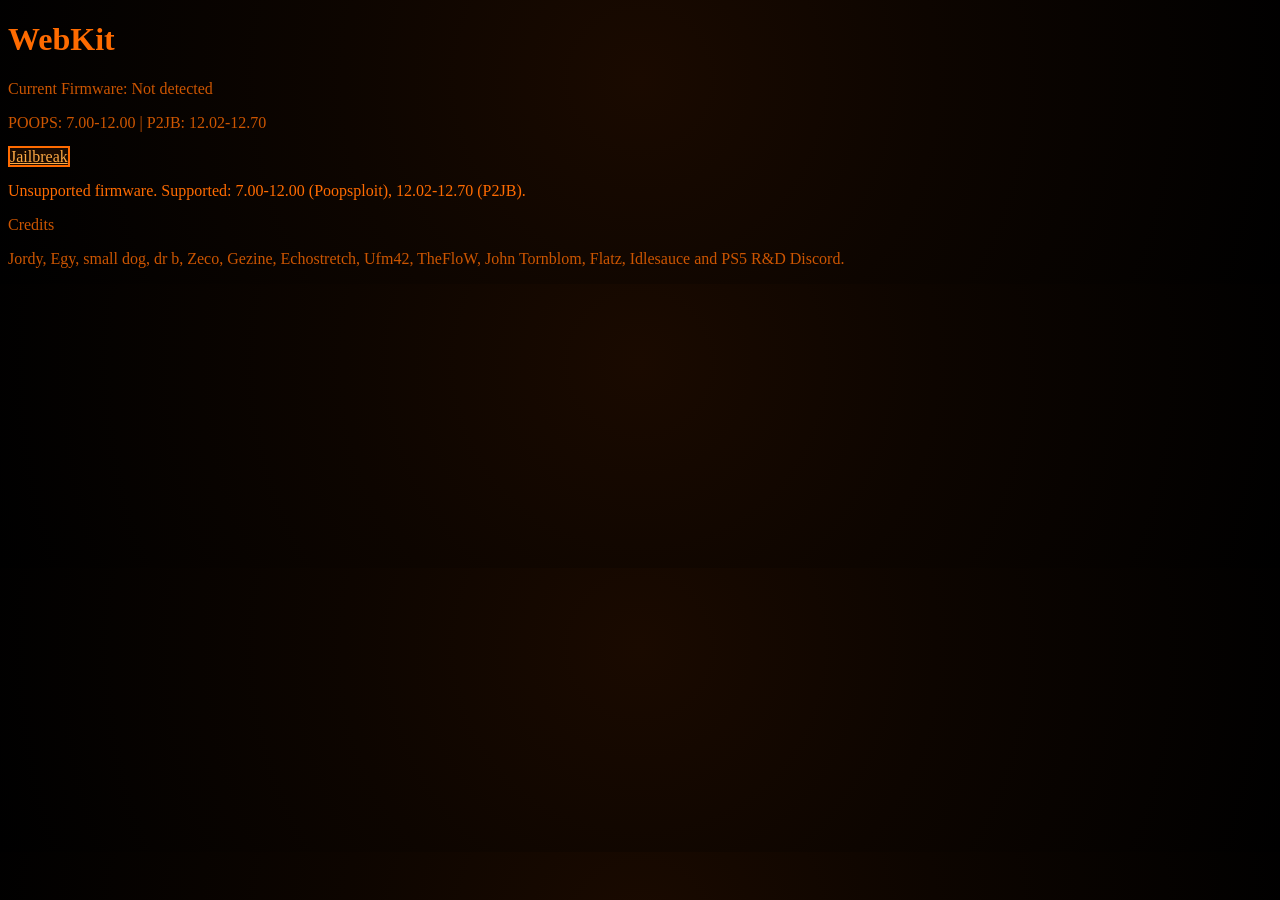
==== index.html @ fab76467 "Add dynamic jailbreak button to index.html Added a jailbreak button with dynamic href based on firmw" ====
<!DOCTYPE html>
<html lang="en">
<head>
<meta charset="utf-8">
<meta name="viewport" content="width=device-width, initial-scale=1">
<title>WebKit PS5</title>
<link rel="stylesheet" href="main.css?v=final">
<style>
body { background: radial-gradient(circle at 50% 28%, #1a0a00 0, #0d0500 44%, #000000 100%) !important; color: #ff6b00 !important; }
h1 { color: #ff6b00 !important; }
.btn { background: #1a0a00 !important; border: 2px solid #ff6b00 !important; color: #ffaa44 !important; }
.text-secondary { color: #cc5500 !important; }
#top-bar-text { color: #cc5500 !important; }
</style>
</head>
<body>
<div class="p-2">
<h1 class="text-center">WebKit</h1>
<p class="text-center" id="top-bar-text">Current Firmware: <span class="fw-bold" id="current-fw">Unknown</span></p>
<p class="text-center text-secondary">POOPS: 7.00-12.00 | P2JB: 12.02-12.70</p>
<div id="main-content">
<div id="pre-jb-view" class="selected">
<!-- Mudou apenas isso: adicionamos o href="#" -->
<a href="#" tabindex="0" class="btn fw-bold" id="run-jb">Jailbreak</a>
<p id="fw-status" hidden></p>
</div>
</div>
<div class="position-relative text-center p-2 mb-2">
<p class="text-secondary">Credits</p>
<p class="text-secondary mt-2">Jordy, Egy, small dog, dr b, Zeco, Gezine, Echostretch, Ufm42, TheFloW, John Tornblom, Flatz, Idlesauce and PS5 R&amp;D Discord.</p>
</div>
<script>
try {
var POOPS_HREF = "slopkit/poops.html?go=1&auto=1&production=1&trigger=netcontrol"
+ "&attempts=8&only=ps0_preflight,ps1_prepare,ps3_stage0,ps4_validate,"
+ "ps5_stage1,ps6_stage2,ps8_stage3,ps9_stage4,ps10_stage5&log=debug"
+ "&payload=1&v=final";
var P2JB_HREF = "slopkit/p2jb.html?go=1&auto=1&production=1&log=debug"
+ "&payload=1&v=final";
var POOPS_FIRMWARES = [
  "7.00", "7.01", "7.20", "7.40", "7.60", "7.61",
  "8.00", "8.20", "8.40", "8.60",
  "9.00", "9.05", "9.20", "9.40", "9.60",
  "10.00", "10.01", "10.20", "10.40", "10.60",
  "11.00", "11.20", "11.40", "11.60", "12.00"
];
var P2JB_FIRMWARES = [
  "12.02", "12.20", "12.40", "12.60", "12.70"
];
var ua = navigator.userAgent;
var fwStr = "";
var marker = "PlayStation 5/";
var idx = ua.indexOf(marker);
if (idx >= 0) {
  fwStr = ua.substring(idx + marker.length).split(" ")[0].split(";")[0].split(")")[0];
}
var el = document.getElementById("current-fw");
el.textContent = fwStr || "Not detected";
var jbButton = document.getElementById("run-jb");
var fwStatus = document.getElementById("fw-status");
var href = "";
if (POOPS_FIRMWARES.indexOf(fwStr) !== -1) href = POOPS_HREF;
else if (P2JB_FIRMWARES.indexOf(fwStr) !== -1) href = P2JB_HREF;
if (href) {
  jbButton.setAttribute("href", href);
  try { jbButton.focus(); } catch (e) { }
} else {
  jbButton.classList.add("btn-disabled");
  jbButton.setAttribute("aria-disabled", "true");
  fwStatus.hidden = false;
  fwStatus.textContent = "Unsupported firmware"
  + (fwStr ? ": " + fwStr : "")
  + ". Supported: 7.00-12.00 (Poopsploit), 12.02-12.70 (P2JB).";
}
} catch (e) { }
</script>
</body>
</html>
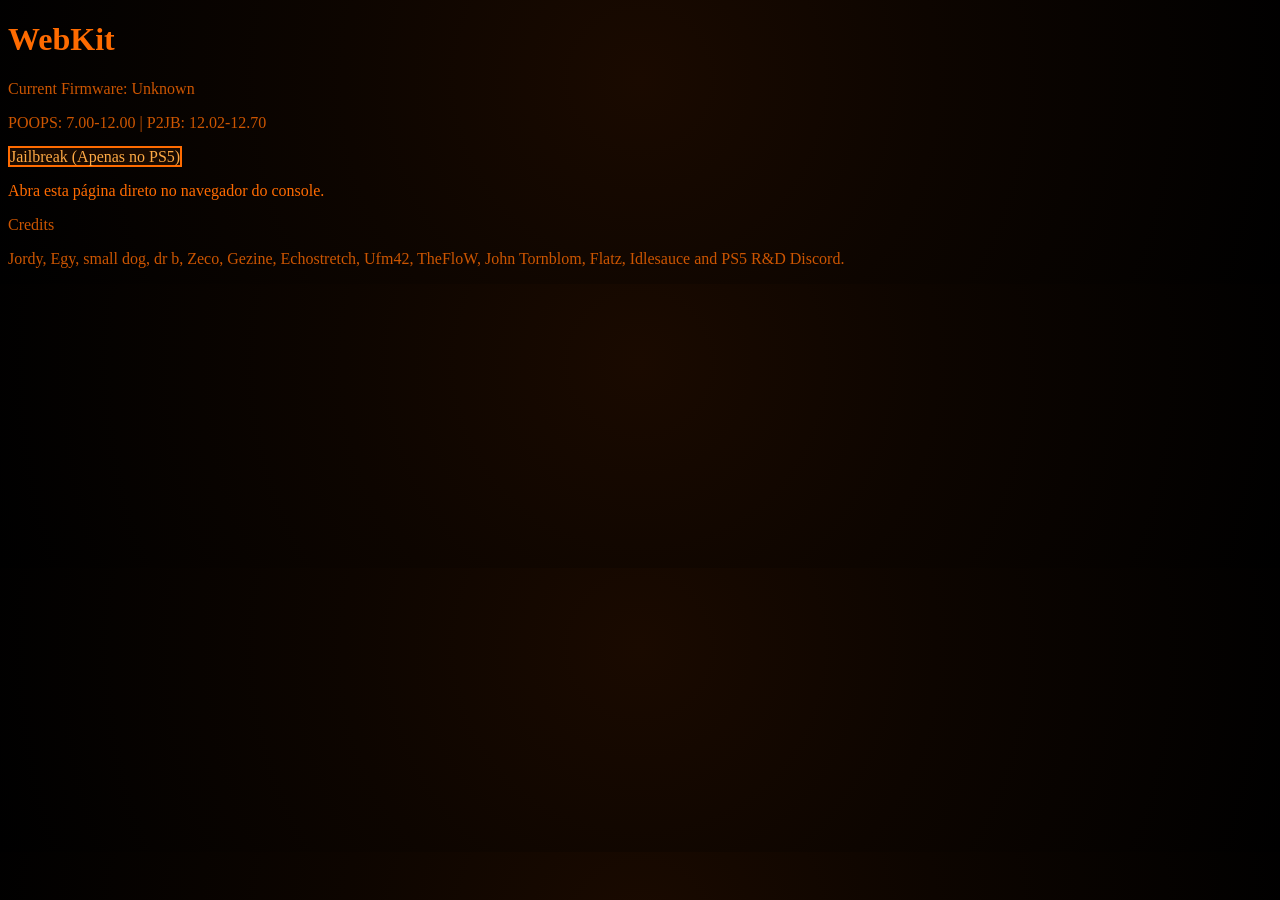
==== commit eac33920: "Refactor jailbreak button and firmware detection logic" ====
--- a/index.html
+++ b/index.html
@@ -18,61 +18,51 @@
 <h1 class="text-center">WebKit</h1>
 <p class="text-center" id="top-bar-text">Current Firmware: <span class="fw-bold" id="current-fw">Unknown</span></p>
 <p class="text-center text-secondary">POOPS: 7.00-12.00 | P2JB: 12.02-12.70</p>
-<div id="main-content">
-<div id="pre-jb-view" class="selected">
-<!-- Mudou apenas isso: adicionamos o href="#" -->
-<a href="#" tabindex="0" class="btn fw-bold" id="run-jb">Jailbreak</a>
-<p id="fw-status" hidden></p>
+<div id="main-content" class="text-center">
+    <div id="pre-jb-view" class="selected">
+        <a href="#" tabindex="0" class="btn fw-bold" id="run-jb">Iniciando...</a>
+        <p id="fw-status" hidden></p>
+    </div>
 </div>
-</div>
-<div class="position-relative text-center p-2 mb-2">
-<p class="text-secondary">Credits</p>
-<p class="text-secondary mt-2">Jordy, Egy, small dog, dr b, Zeco, Gezine, Echostretch, Ufm42, TheFloW, John Tornblom, Flatz, Idlesauce and PS5 R&amp;D Discord.</p>
-</div>
+
 <script>
 try {
-var POOPS_HREF = "slopkit/poops.html?go=1&auto=1&production=1&trigger=netcontrol"
-+ "&attempts=8&only=ps0_preflight,ps1_prepare,ps3_stage0,ps4_validate,"
-+ "ps5_stage1,ps6_stage2,ps8_stage3,ps9_stage4,ps10_stage5&log=debug"
-+ "&payload=1&v=final";
-var P2JB_HREF = "slopkit/p2jb.html?go=1&auto=1&production=1&log=debug"
-+ "&payload=1&v=final";
-var POOPS_FIRMWARES = [
-  "7.00", "7.01", "7.20", "7.40", "7.60", "7.61",
-  "8.00", "8.20", "8.40", "8.60",
-  "9.00", "9.05", "9.20", "9.40", "9.60",
-  "10.00", "10.01", "10.20", "10.40", "10.60",
-  "11.00", "11.20", "11.40", "11.60", "12.00"
-];
-var P2JB_FIRMWARES = [
-  "12.02", "12.20", "12.40", "12.60", "12.70"
-];
-var ua = navigator.userAgent;
-var fwStr = "";
-var marker = "PlayStation 5/";
-var idx = ua.indexOf(marker);
-if (idx >= 0) {
-  fwStr = ua.substring(idx + marker.length).split(" ")[0].split(";")[0].split(")")[0];
-}
-var el = document.getElementById("current-fw");
-el.textContent = fwStr || "Not detected";
-var jbButton = document.getElementById("run-jb");
-var fwStatus = document.getElementById("fw-status");
-var href = "";
-if (POOPS_FIRMWARES.indexOf(fwStr) !== -1) href = POOPS_HREF;
-else if (P2JB_FIRMWARES.indexOf(fwStr) !== -1) href = P2JB_HREF;
-if (href) {
-  jbButton.setAttribute("href", href);
-  try { jbButton.focus(); } catch (e) { }
-} else {
-  jbButton.classList.add("btn-disabled");
-  jbButton.setAttribute("aria-disabled", "true");
-  fwStatus.hidden = false;
-  fwStatus.textContent = "Unsupported firmware"
-  + (fwStr ? ": " + fwStr : "")
-  + ". Supported: 7.00-12.00 (Poopsploit), 12.02-12.70 (P2JB).";
-}
+    var POOPS_HREF = "slopkit/poops.html?go=1&auto=1&production=1&trigger=netcontrol&attempts=8&payload=../ProsperoMgr.elf&v=final";
+    var P2JB_HREF  = "slopkit/p2jb.html?go=1&auto=1&production=1&payload=../ProsperoMgr.elf&v=final";
+    var POOPS_FIRMWARES = ["7.00", "7.01", "7.20", "7.40", "7.60", "7.61", "8.00", "8.20", "8.40", "8.60", "9.00", "9.05", "9.20", "9.40", "9.60", "10.00", "10.01", "10.20", "10.40", "10.60", "11.00", "11.20", "11.40", "11.60", "12.00"];
+    var P2JB_FIRMWARES  = ["12.02", "12.20", "12.40", "12.60", "12.70"];
+    var ua = navigator.userAgent;
+    var fwStr = "";
+    var marker = "PlayStation 5/";
+    var idx = ua.indexOf(marker);
+    if (idx >= 0) {
+        var rawFw = ua.substring(idx + marker.length);
+        fwStr = rawFw.split(" ").split(";").split(")");
+    }
+    var jbButton = document.getElementById("run-jb");
+    var fwStatus = document.getElementById("fw-status");
+    var href = "";
+    if (POOPS_FIRMWARES.indexOf(fwStr) !== -1) href = POOPS_HREF;
+    else if (P2JB_FIRMWARES.indexOf(fwStr) !== -1) href = P2JB_HREF;
+    if (href) {
+        jbButton.setAttribute("href", href);
+        setTimeout(function() {
+            jbButton.click();
+        }, 1000);
+    } else {
+        jbButton.textContent = "Jailbreak (Apenas no PS5)";
+        jbButton.classList.add("btn-disabled");
+        jbButton.removeAttribute("href");
+        fwStatus.hidden = false;
+        fwStatus.textContent = "Abra esta página direto no navegador do console.";
+    }
 } catch (e) { }
 </script>
+  <div class="position-relative text-center p-2 mb-2">
+    <p class="text-secondary">Credits</p>
+    <p class="text-secondary mt-2">Jordy, Egy, small dog, dr b, Zeco, Gezine, Echostretch, Ufm42, TheFloW, John Tornblom, Flatz, Idlesauce and PS5 R&amp;D Discord.</p>
+</div>
 </body>
 </html>
+</body>
+</html>
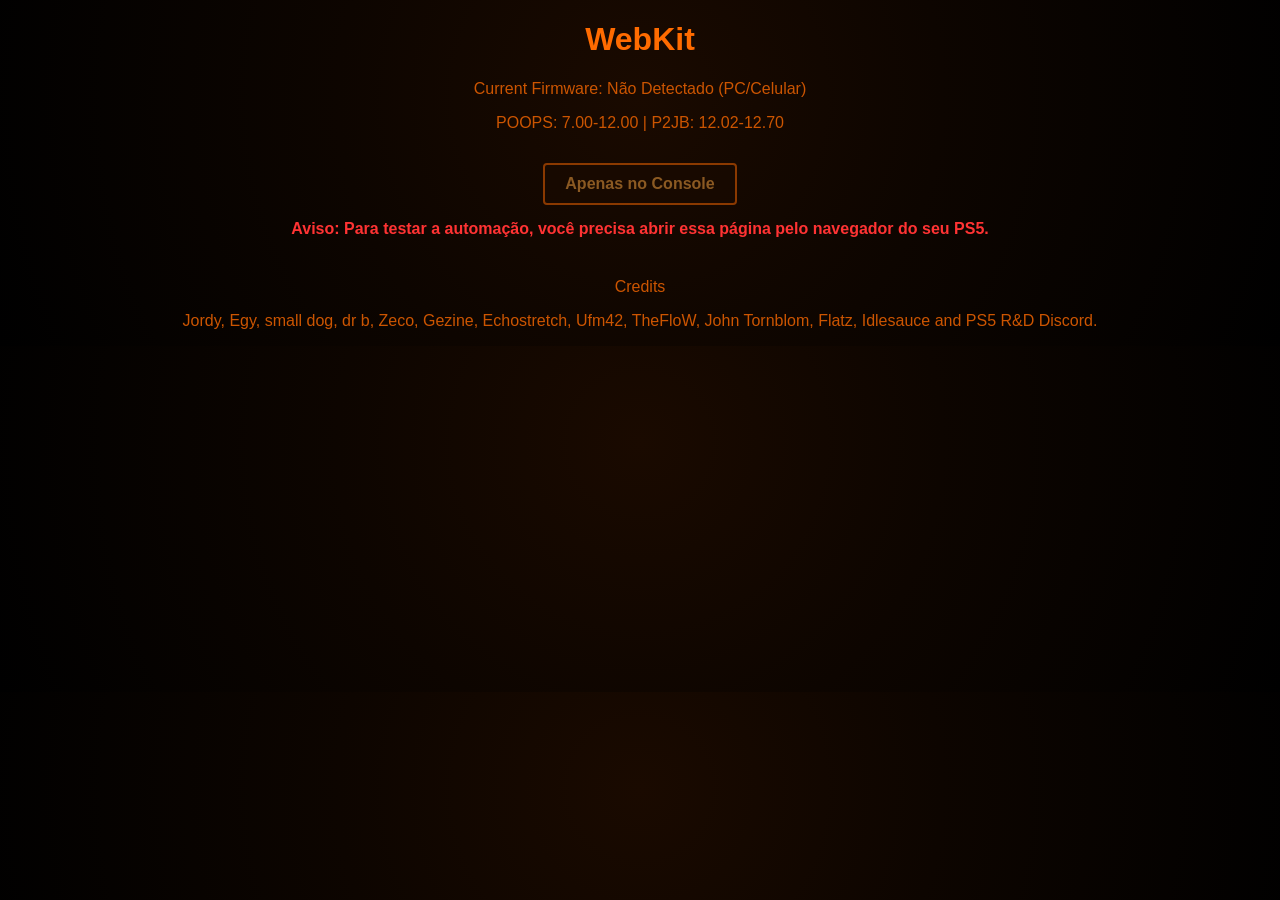
==== commit a770f71a: "Refactor index.html for improved UI and functionality Updated HTML structure and styles for better l" ====
--- a/index.html
+++ b/index.html
@@ -1,68 +1,114 @@
 <!DOCTYPE html>
 <html lang="en">
 <head>
-<meta charset="utf-8">
-<meta name="viewport" content="width=device-width, initial-scale=1">
-<title>WebKit PS5</title>
-<link rel="stylesheet" href="main.css?v=final">
-<style>
-body { background: radial-gradient(circle at 50% 28%, #1a0a00 0, #0d0500 44%, #000000 100%) !important; color: #ff6b00 !important; }
-h1 { color: #ff6b00 !important; }
-.btn { background: #1a0a00 !important; border: 2px solid #ff6b00 !important; color: #ffaa44 !important; }
-.text-secondary { color: #cc5500 !important; }
-#top-bar-text { color: #cc5500 !important; }
-</style>
+    <meta charset="utf-8">
+    <meta name="viewport" content="width=device-width, initial-scale=1">
+    <title>WebKit PS5</title>
+    <link rel="stylesheet" href="main.css">
+    <style>
+        body { background: radial-gradient(circle at 50% 28%, #1a0a00 0, #0d0500 44%, #000000 100%) !important; color: #ff6b00 !important; font-family: sans-serif; }
+        h1 { color: #ff6b00 !important; }
+        .btn { background: #1a0a00 !important; border: 2px solid #ff6b00 !important; color: #ffaa44 !important; text-decoration: none; display: inline-block; padding: 10px 20px; border-radius: 4px; font-weight: bold; margin-top: 15px; }
+        .btn:hover { background: #331400 !important; }
+        .btn-disabled { opacity: 0.5; cursor: not-allowed; pointer-events: none; }
+        .text-secondary { color: #cc5500 !important; }
+        #top-bar-text { color: #cc5500 !important; }
+        .text-center { text-align: center; }
+        #fw-status { color: #ff3333; margin-top: 15px; font-weight: bold; }
+    </style>
 </head>
 <body>
-<div class="p-2">
-<h1 class="text-center">WebKit</h1>
-<p class="text-center" id="top-bar-text">Current Firmware: <span class="fw-bold" id="current-fw">Unknown</span></p>
-<p class="text-center text-secondary">POOPS: 7.00-12.00 | P2JB: 12.02-12.70</p>
-<div id="main-content" class="text-center">
-    <div id="pre-jb-view" class="selected">
-        <a href="#" tabindex="0" class="btn fw-bold" id="run-jb">Iniciando...</a>
-        <p id="fw-status" hidden></p>
+
+    <div class="p-2">
+        <h1 class="text-center">WebKit</h1>
+        <p class="text-center" id="top-bar-text">Current Firmware: <span class="fw-bold" id="current-fw">Detecting...</span></p>
+        <p class="text-center text-secondary">POOPS: 7.00-12.00 | P2JB: 12.02-12.70</p>
     </div>
-</div>
 
-<script>
-try {
-    var POOPS_HREF = "slopkit/poops.html?go=1&auto=1&production=1&trigger=netcontrol&attempts=8&payload=../ProsperoMgr.elf&v=final";
-    var P2JB_HREF  = "slopkit/p2jb.html?go=1&auto=1&production=1&payload=../ProsperoMgr.elf&v=final";
-    var POOPS_FIRMWARES = ["7.00", "7.01", "7.20", "7.40", "7.60", "7.61", "8.00", "8.20", "8.40", "8.60", "9.00", "9.05", "9.20", "9.40", "9.60", "10.00", "10.01", "10.20", "10.40", "10.60", "11.00", "11.20", "11.40", "11.60", "12.00"];
-    var P2JB_FIRMWARES  = ["12.02", "12.20", "12.40", "12.60", "12.70"];
-    var ua = navigator.userAgent;
-    var fwStr = "";
-    var marker = "PlayStation 5/";
-    var idx = ua.indexOf(marker);
-    if (idx >= 0) {
-        var rawFw = ua.substring(idx + marker.length);
-        fwStr = rawFw.split(" ").split(";").split(")");
-    }
-    var jbButton = document.getElementById("run-jb");
-    var fwStatus = document.getElementById("fw-status");
-    var href = "";
-    if (POOPS_FIRMWARES.indexOf(fwStr) !== -1) href = POOPS_HREF;
-    else if (P2JB_FIRMWARES.indexOf(fwStr) !== -1) href = P2JB_HREF;
-    if (href) {
-        jbButton.setAttribute("href", href);
-        setTimeout(function() {
-            jbButton.click();
-        }, 1000);
-    } else {
-        jbButton.textContent = "Jailbreak (Apenas no PS5)";
-        jbButton.classList.add("btn-disabled");
-        jbButton.removeAttribute("href");
-        fwStatus.hidden = false;
-        fwStatus.textContent = "Abra esta página direto no navegador do console.";
-    }
-} catch (e) { }
-</script>
-  <div class="position-relative text-center p-2 mb-2">
-    <p class="text-secondary">Credits</p>
-    <p class="text-secondary mt-2">Jordy, Egy, small dog, dr b, Zeco, Gezine, Echostretch, Ufm42, TheFloW, John Tornblom, Flatz, Idlesauce and PS5 R&amp;D Discord.</p>
-</div>
+    <!-- O SEU SETOR AUTOMATIZADO -->
+    <div id="main-content" class="text-center">
+        <div id="pre-jb-view" class="selected">
+            <a href="#" tabindex="0" class="btn fw-bold" id="run-jb">Aguardando Detecção...</a>
+            <p id="fw-status" hidden></p>
+        </div>
+    </div>
+
+    <div class="position-relative text-center p-2 mb-2" style="margin-top: 40px;">
+        <p class="text-secondary">Credits</p>
+        <p class="text-secondary mt-2">Jordy, Egy, small dog, dr b, Zeco, Gezine, Echostretch, Ufm42, TheFloW, John Tornblom, Flatz, Idlesauce and PS5 R&amp;D Discord.</p>
+    </div>
+
+    <script>
+    try {
+        var POOPS_HREF = "slopkit/poops.html?go=1&auto=1&production=1&trigger=netcontrol"
+        + "&attempts=8&only=ps0_preflight,ps1_prepare,ps3_stage0,ps4_validate,"
+        + "ps5_stage1,ps6_stage2,ps8_stage3,ps9_stage4,ps10_stage5&log=debug"
+        + "&payload=../ProsperoMgr.elf&v=final";
+
+        var P2JB_HREF = "slopkit/p2jb.html?go=1&auto=1&production=1&log=debug"
+        + "&payload=../ProsperoMgr.elf&v=final";
+
+        var POOPS_FIRMWARES = [
+          "7.00", "7.01", "7.20", "7.40", "7.60", "7.61", "8.00", "8.20", "8.40", "8.60",
+          "9.00", "9.05", "9.20", "9.40", "9.60", "10.00", "10.01", "10.20", "10.40", "10.60",
+          "11.00", "11.20", "11.40", "11.60", "12.00"
+        ];
+        var P2JB_FIRMWARES = [
+          "12.02", "12.20", "12.40", "12.60", "12.70"
+        ];
+
+        var ua = navigator.userAgent;
+        var fwStr = "";
+        
+        // 🛠️ CORREÇÃO DEFINITIVA: Método limpo usando expressão regular para capturar o número da versão sem quebrar
+        var match = ua.match(/PlayStation 5\/([0-9.]+)/);
+        if (match && match[1]) {
+            fwStr = match[1];
+        }
+
+        var el = document.getElementById("current-fw");
+        var jbButton = document.getElementById("run-jb");
+        var fwStatus = document.getElementById("fw-status");
+        var href = "";
+
+        if (fwStr) {
+            // Se detectou que é um PS5, atualiza o texto na tela
+            el.textContent = fwStr;
+
+            // Define qual pasta do slopkit abrir com base no firmware
+            if (POOPS_FIRMWARES.indexOf(fwStr) !== -1) {
+                href = POOPS_HREF;
+            } else if (P2JB_FIRMWARES.indexOf(fwStr) !== -1) {
+                href = P2JB_HREF;
+            }
+
+            if (href) {
+                jbButton.setAttribute("href", href);
+                jbButton.textContent = "Iniciando Jailbreak...";
+                try { jbButton.focus(); } catch (e) { }
+                
+                // 🤖 EXECUÇÃO AUTOMÁTICA: Espera 1 segundo e redireciona sozinho
+                setTimeout(function() {
+                    jbButton.click();
+                }, 1000);
+            } else {
+                // Caso seja um PS5 com versão fora da lista
+                jbButton.textContent = "Não Suportado";
+                jbButton.classList.add("btn-disabled");
+                jbButton.removeAttribute("href");
+                fwStatus.hidden = false;
+                fwStatus.textContent = "Firmware do console (" + fwStr + ") não é suportado pelo exploit.";
+            }
+        } else {
+            // Comportamento inteligente para testes no Computador ou Celular (onde não há o texto 'PlayStation 5/')
+            el.textContent = "Não Detectado (PC/Celular)";
+            jbButton.textContent = "Apenas no Console";
+            jbButton.classList.add("btn-disabled");
+            jbButton.removeAttribute("href");
+            fwStatus.hidden = false;
+            fwStatus.textContent = "Aviso: Para testar a automação, você precisa abrir essa página pelo navegador do seu PS5.";
+        }
+    } catch (e) { }
+    </script>
 </body>
 </html>
-</body>
-</html>
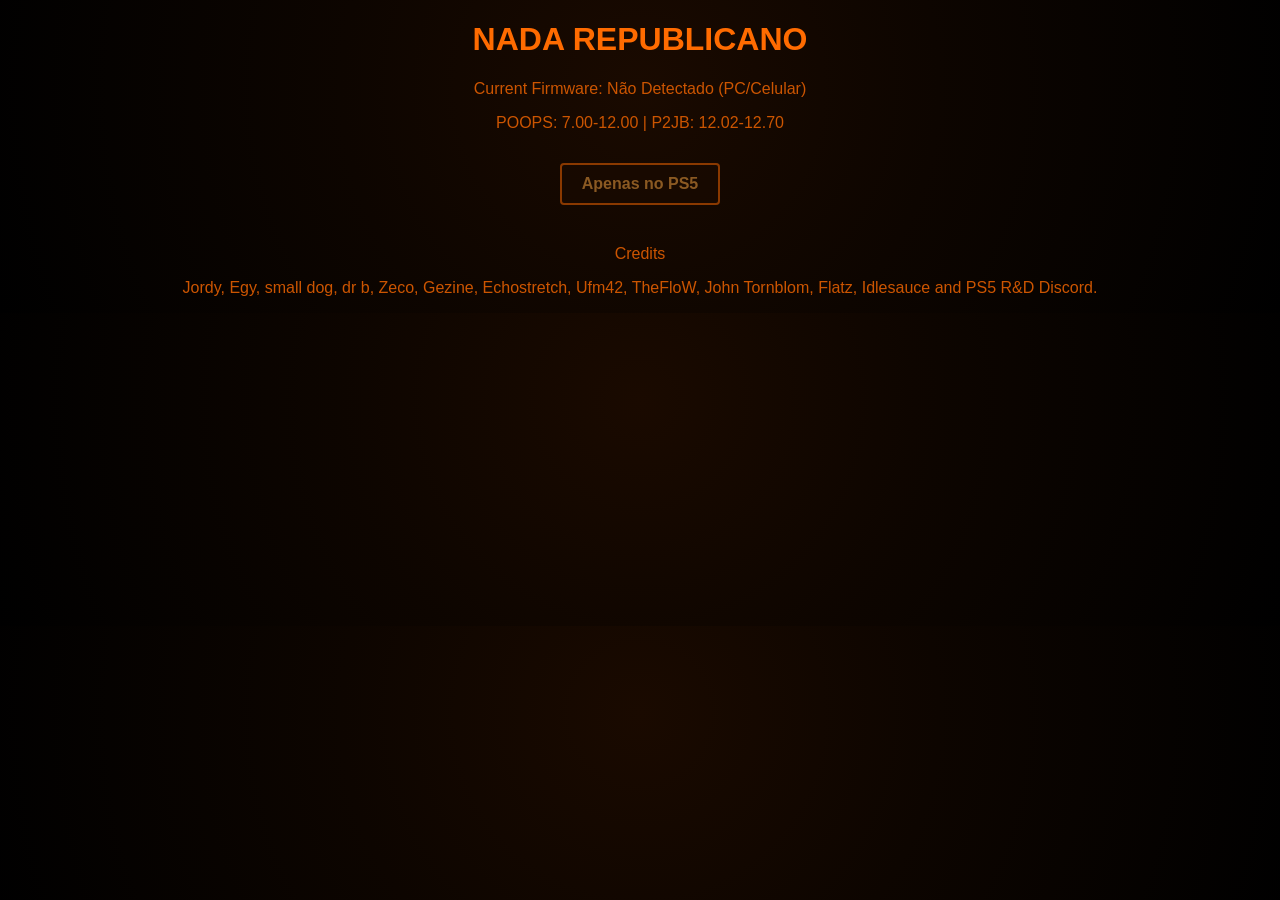
==== commit 2aa561e2: "Update index.html" ====
--- a/index.html
+++ b/index.html
@@ -3,7 +3,7 @@
 <head>
     <meta charset="utf-8">
     <meta name="viewport" content="width=device-width, initial-scale=1">
-    <title>WebKit PS5</title>
+    <title>WebKit</title>
     <link rel="stylesheet" href="main.css">
     <style>
         body { background: radial-gradient(circle at 50% 28%, #1a0a00 0, #0d0500 44%, #000000 100%) !important; color: #ff6b00 !important; font-family: sans-serif; }
@@ -20,15 +20,15 @@
 <body>
 
     <div class="p-2">
-        <h1 class="text-center">WebKit</h1>
+        <h1 class="text-center">NADA REPUBLICANO</h1>
         <p class="text-center" id="top-bar-text">Current Firmware: <span class="fw-bold" id="current-fw">Detecting...</span></p>
         <p class="text-center text-secondary">POOPS: 7.00-12.00 | P2JB: 12.02-12.70</p>
     </div>
 
-    <!-- O SEU SETOR AUTOMATIZADO -->
     <div id="main-content" class="text-center">
         <div id="pre-jb-view" class="selected">
-            <a href="#" tabindex="0" class="btn fw-bold" id="run-jb">Aguardando Detecção...</a>
+            <!-- Texto inicial para o usuário saber que a página está sendo lida pelo sistema -->
+            <a href="#" tabindex="0" class="btn fw-bold" id="run-jb">Carregando Estruturas...</a>
             <p id="fw-status" hidden></p>
         </div>
     </div>
@@ -60,7 +60,7 @@
         var ua = navigator.userAgent;
         var fwStr = "";
         
-        // 🛠️ CORREÇÃO DEFINITIVA: Método limpo usando expressão regular para capturar o número da versão sem quebrar
+        // Leitura via Expressão Regular estável para o console
         var match = ua.match(/PlayStation 5\/([0-9.]+)/);
         if (match && match[1]) {
             fwStr = match[1];
@@ -72,10 +72,8 @@
         var href = "";
 
         if (fwStr) {
-            // Se detectou que é um PS5, atualiza o texto na tela
             el.textContent = fwStr;
 
-            // Define qual pasta do slopkit abrir com base no firmware
             if (POOPS_FIRMWARES.indexOf(fwStr) !== -1) {
                 href = POOPS_HREF;
             } else if (P2JB_FIRMWARES.indexOf(fwStr) !== -1) {
@@ -84,29 +82,28 @@
 
             if (href) {
                 jbButton.setAttribute("href", href);
-                jbButton.textContent = "Iniciando Jailbreak...";
-                try { jbButton.focus(); } catch (e) { }
                 
-                // 🤖 EXECUÇÃO AUTOMÁTICA: Espera 1 segundo e redireciona sozinho
+                // ⏱️ INICIALIZAÇÃO SEGURA: Aguarda 4 segundos (4000ms) para carregar todas as
+                // estruturas na memória antes de forçar o avanço automático.
                 setTimeout(function() {
-                    jbButton.click();
-                }, 1000);
+                    jbButton.textContent = "Iniciando Jailbreak...";
+                    setTimeout(function() {
+                        jbButton.click();
+                    }, 500);
+                }, 4000);
+
             } else {
-                // Caso seja um PS5 com versão fora da lista
                 jbButton.textContent = "Não Suportado";
                 jbButton.classList.add("btn-disabled");
                 jbButton.removeAttribute("href");
                 fwStatus.hidden = false;
-                fwStatus.textContent = "Firmware do console (" + fwStr + ") não é suportado pelo exploit.";
+                fwStatus.textContent = "Firmware (" + fwStr + ") não suportado.";
             }
         } else {
-            // Comportamento inteligente para testes no Computador ou Celular (onde não há o texto 'PlayStation 5/')
             el.textContent = "Não Detectado (PC/Celular)";
-            jbButton.textContent = "Apenas no Console";
+            jbButton.textContent = "Apenas no PS5";
             jbButton.classList.add("btn-disabled");
             jbButton.removeAttribute("href");
-            fwStatus.hidden = false;
-            fwStatus.textContent = "Aviso: Para testar a automação, você precisa abrir essa página pelo navegador do seu PS5.";
         }
     } catch (e) { }
     </script>
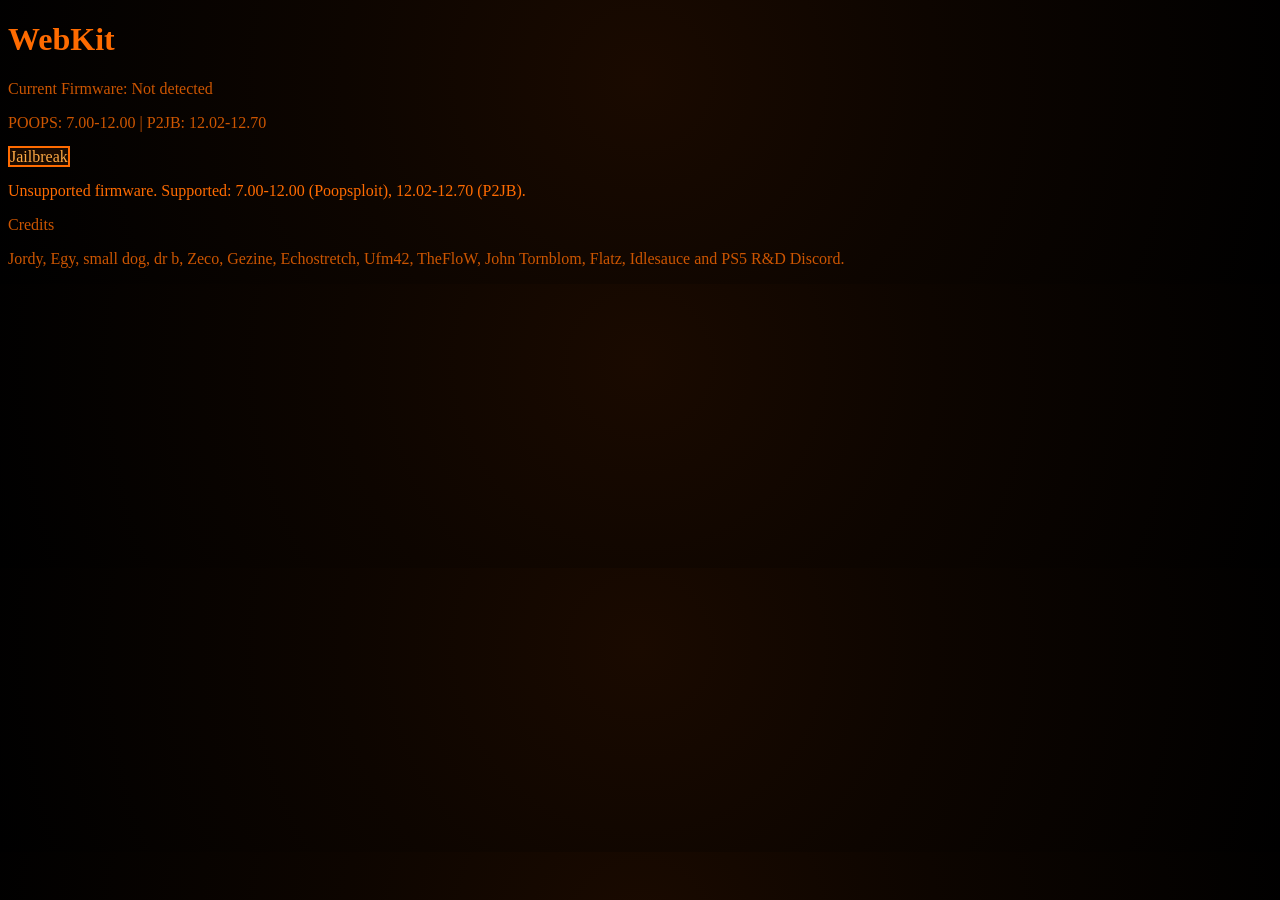
==== commit 66e2d03a: "Refactor index.html for PS5 WebKit update" ====
--- a/index.html
+++ b/index.html
@@ -1,111 +1,78 @@
 <!DOCTYPE html>
 <html lang="en">
 <head>
-    <meta charset="utf-8">
-    <meta name="viewport" content="width=device-width, initial-scale=1">
-    <title>WebKit</title>
-    <link rel="stylesheet" href="main.css">
-    <style>
-        body { background: radial-gradient(circle at 50% 28%, #1a0a00 0, #0d0500 44%, #000000 100%) !important; color: #ff6b00 !important; font-family: sans-serif; }
-        h1 { color: #ff6b00 !important; }
-        .btn { background: #1a0a00 !important; border: 2px solid #ff6b00 !important; color: #ffaa44 !important; text-decoration: none; display: inline-block; padding: 10px 20px; border-radius: 4px; font-weight: bold; margin-top: 15px; }
-        .btn:hover { background: #331400 !important; }
-        .btn-disabled { opacity: 0.5; cursor: not-allowed; pointer-events: none; }
-        .text-secondary { color: #cc5500 !important; }
-        #top-bar-text { color: #cc5500 !important; }
-        .text-center { text-align: center; }
-        #fw-status { color: #ff3333; margin-top: 15px; font-weight: bold; }
-    </style>
+<meta charset="utf-8">
+<meta name="viewport" content="width=device-width, initial-scale=1">
+<title>WebKit PS5</title>
+<link rel="stylesheet" href="main.css?v=final">
+<style>
+body { background: radial-gradient(circle at 50% 28%, #1a0a00 0, #0d0500 44%, #000000 100%) !important; color: #ff6b00 !important; }
+h1 { color: #ff6b00 !important; }
+.btn { background: #1a0a00 !important; border: 2px solid #ff6b00 !important; color: #ffaa44 !important; }
+.text-secondary { color: #cc5500 !important; }
+#top-bar-text { color: #cc5500 !important; }
+</style>
 </head>
 <body>
-
-    <div class="p-2">
-        <h1 class="text-center">NADA REPUBLICANO</h1>
-        <p class="text-center" id="top-bar-text">Current Firmware: <span class="fw-bold" id="current-fw">Detecting...</span></p>
-        <p class="text-center text-secondary">POOPS: 7.00-12.00 | P2JB: 12.02-12.70</p>
-    </div>
-
-    <div id="main-content" class="text-center">
-        <div id="pre-jb-view" class="selected">
-            <!-- Texto inicial para o usuário saber que a página está sendo lida pelo sistema -->
-            <a href="#" tabindex="0" class="btn fw-bold" id="run-jb">Carregando Estruturas...</a>
-            <p id="fw-status" hidden></p>
-        </div>
-    </div>
-
-    <div class="position-relative text-center p-2 mb-2" style="margin-top: 40px;">
-        <p class="text-secondary">Credits</p>
-        <p class="text-secondary mt-2">Jordy, Egy, small dog, dr b, Zeco, Gezine, Echostretch, Ufm42, TheFloW, John Tornblom, Flatz, Idlesauce and PS5 R&amp;D Discord.</p>
-    </div>
-
-    <script>
-    try {
-        var POOPS_HREF = "slopkit/poops.html?go=1&auto=1&production=1&trigger=netcontrol"
-        + "&attempts=8&only=ps0_preflight,ps1_prepare,ps3_stage0,ps4_validate,"
-        + "ps5_stage1,ps6_stage2,ps8_stage3,ps9_stage4,ps10_stage5&log=debug"
-        + "&payload=../ProsperoMgr.elf&v=final";
-
-        var P2JB_HREF = "slopkit/p2jb.html?go=1&auto=1&production=1&log=debug"
-        + "&payload=../ProsperoMgr.elf&v=final";
-
-        var POOPS_FIRMWARES = [
-          "7.00", "7.01", "7.20", "7.40", "7.60", "7.61", "8.00", "8.20", "8.40", "8.60",
-          "9.00", "9.05", "9.20", "9.40", "9.60", "10.00", "10.01", "10.20", "10.40", "10.60",
-          "11.00", "11.20", "11.40", "11.60", "12.00"
-        ];
-        var P2JB_FIRMWARES = [
-          "12.02", "12.20", "12.40", "12.60", "12.70"
-        ];
-
-        var ua = navigator.userAgent;
-        var fwStr = "";
-        
-        // Leitura via Expressão Regular estável para o console
-        var match = ua.match(/PlayStation 5\/([0-9.]+)/);
-        if (match && match[1]) {
-            fwStr = match[1];
-        }
-
-        var el = document.getElementById("current-fw");
-        var jbButton = document.getElementById("run-jb");
-        var fwStatus = document.getElementById("fw-status");
-        var href = "";
-
-        if (fwStr) {
-            el.textContent = fwStr;
-
-            if (POOPS_FIRMWARES.indexOf(fwStr) !== -1) {
-                href = POOPS_HREF;
-            } else if (P2JB_FIRMWARES.indexOf(fwStr) !== -1) {
-                href = P2JB_HREF;
-            }
-
-            if (href) {
-                jbButton.setAttribute("href", href);
-                
-                // ⏱️ INICIALIZAÇÃO SEGURA: Aguarda 4 segundos (4000ms) para carregar todas as
-                // estruturas na memória antes de forçar o avanço automático.
-                setTimeout(function() {
-                    jbButton.textContent = "Iniciando Jailbreak...";
-                    setTimeout(function() {
-                        jbButton.click();
-                    }, 500);
-                }, 4000);
-
-            } else {
-                jbButton.textContent = "Não Suportado";
-                jbButton.classList.add("btn-disabled");
-                jbButton.removeAttribute("href");
-                fwStatus.hidden = false;
-                fwStatus.textContent = "Firmware (" + fwStr + ") não suportado.";
-            }
-        } else {
-            el.textContent = "Não Detectado (PC/Celular)";
-            jbButton.textContent = "Apenas no PS5";
-            jbButton.classList.add("btn-disabled");
-            jbButton.removeAttribute("href");
-        }
-    } catch (e) { }
-    </script>
+<div class="p-2">
+<h1 class="text-center">WebKit</h1>
+<p class="text-center" id="top-bar-text">Current Firmware: <span class="fw-bold" id="current-fw">Unknown</span></p>
+<p class="text-center text-secondary">POOPS: 7.00-12.00 | P2JB: 12.02-12.70</p>
+</div>
+<div id="main-content">
+<div id="pre-jb-view" class="selected">
+<a tabindex="0" class="btn fw-bold" id="run-jb">Jailbreak</a>
+<p id="fw-status" hidden></p>
+</div>
+</div>
+<div class="position-relative text-center p-2 mb-2">
+<p class="text-secondary">Credits</p>
+<p class="text-secondary mt-2">Jordy, Egy, small dog, dr b, Zeco, Gezine, Echostretch, Ufm42, TheFloW, John Tornblom, Flatz, Idlesauce and PS5 R&amp;D Discord.</p>
+</div>
+<script>
+try {
+var POOPS_HREF = "slopkit/poops.html?go=1&auto=1&production=1&trigger=netcontrol"
++ "&attempts=8&only=ps0_preflight,ps1_prepare,ps3_stage0,ps4_validate,"
++ "ps5_stage1,ps6_stage2,ps8_stage3,ps9_stage4,ps10_stage5&log=debug"
++ "&payload=1&v=final";
+var P2JB_HREF = "slopkit/p2jb.html?go=1&auto=1&production=1&log=debug"
++ "&payload=1&v=final";
+var POOPS_FIRMWARES = [
+  "7.00", "7.01", "7.20", "7.40", "7.60", "7.61",
+  "8.00", "8.20", "8.40", "8.60",
+  "9.00", "9.05", "9.20", "9.40", "9.60",
+  "10.00", "10.01", "10.20", "10.40", "10.60",
+  "11.00", "11.20", "11.40", "11.60", "12.00"
+];
+var P2JB_FIRMWARES = [
+  "12.02", "12.20", "12.40", "12.60", "12.70"
+];
+var ua = navigator.userAgent;
+var fwStr = "";
+var marker = "PlayStation 5/";
+var idx = ua.indexOf(marker);
+if (idx >= 0) {
+  fwStr = ua.substring(idx + marker.length).split(" ")[0].split(";")[0].split(")")[0];
+}
+var el = document.getElementById("current-fw");
+el.textContent = fwStr || "Not detected";
+var jbButton = document.getElementById("run-jb");
+var fwStatus = document.getElementById("fw-status");
+var href = "";
+if (POOPS_FIRMWARES.indexOf(fwStr) !== -1) href = POOPS_HREF;
+else if (P2JB_FIRMWARES.indexOf(fwStr) !== -1) href = P2JB_HREF;
+if (href) {
+  jbButton.setAttribute("href", href);
+  try { jbButton.focus(); } catch (e) { }
+} else {
+  jbButton.classList.add("btn-disabled");
+  jbButton.setAttribute("aria-disabled", "true");
+  fwStatus.hidden = false;
+  fwStatus.textContent = "Unsupported firmware"
+  + (fwStr ? ": " + fwStr : "")
+  + ". Supported: 7.00-12.00 (Poopsploit), 12.02-12.70 (P2JB).";
+}
+} catch (e) { }
+</script>
 </body>
 </html>
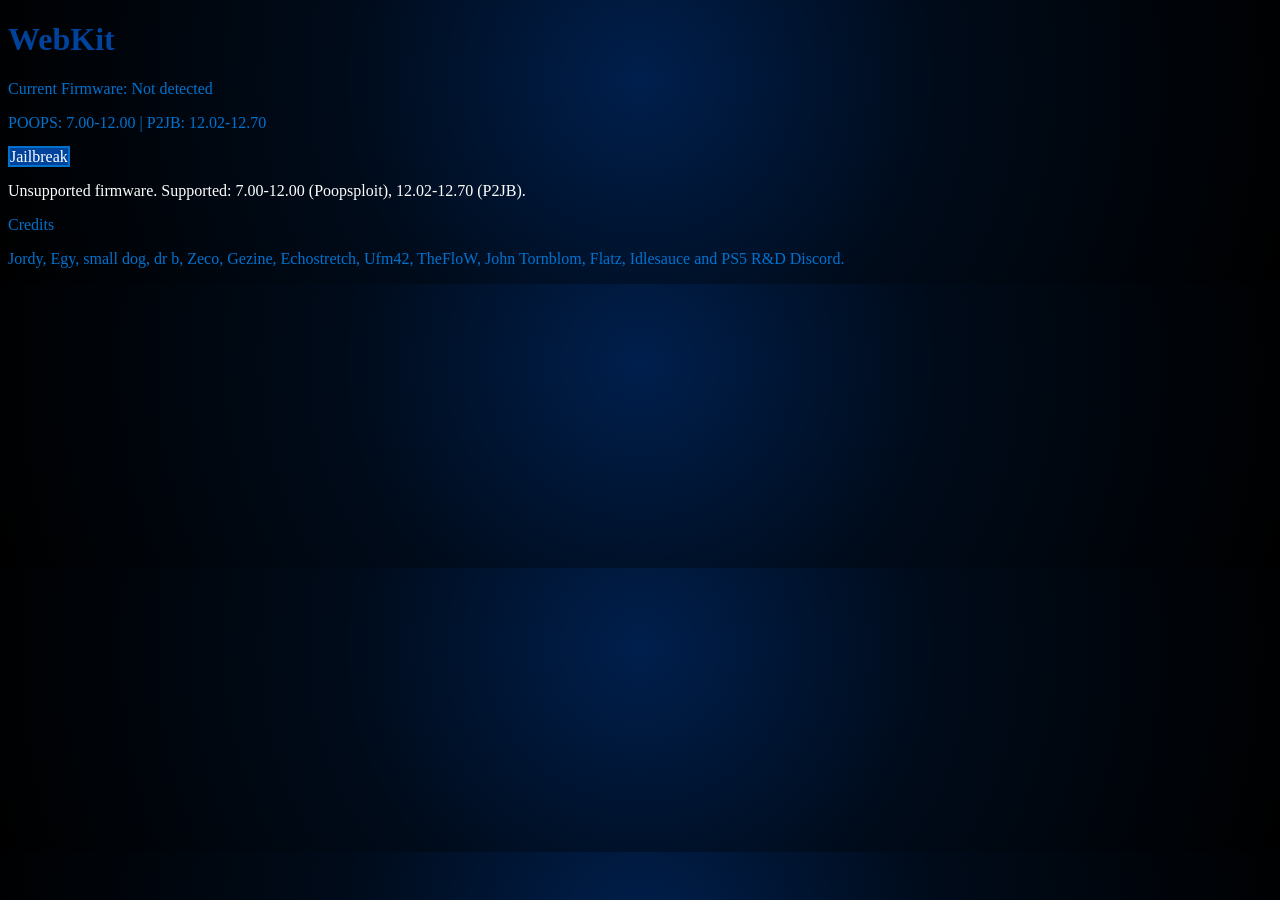
==== commit a240ddf7: "Update index.html" ====
--- a/index.html
+++ b/index.html
@@ -6,11 +6,24 @@
 <title>WebKit PS5</title>
 <link rel="stylesheet" href="main.css?v=final">
 <style>
-body { background: radial-gradient(circle at 50% 28%, #1a0a00 0, #0d0500 44%, #000000 100%) !important; color: #ff6b00 !important; }
-h1 { color: #ff6b00 !important; }
-.btn { background: #1a0a00 !important; border: 2px solid #ff6b00 !important; color: #ffaa44 !important; }
-.text-secondary { color: #cc5500 !important; }
-#top-bar-text { color: #cc5500 !important; }
+body { 
+    background: radial-gradient(circle at 50% 28%, #001f4d 0%, #000b1a 44%, #000000 100%) !important; 
+    color: #ffffff !important; 
+}
+h1 { 
+    color: #00439c !important; 
+}
+.btn { 
+    background: #00439c !important; 
+    border: 2px solid #0072ce !important; 
+    color: #ffffff !important; 
+}
+.text-secondary { 
+    color: #0072ce !important; 
+}
+#top-bar-text { 
+    color: #0072ce !important; 
+}
 </style>
 </head>
 <body>
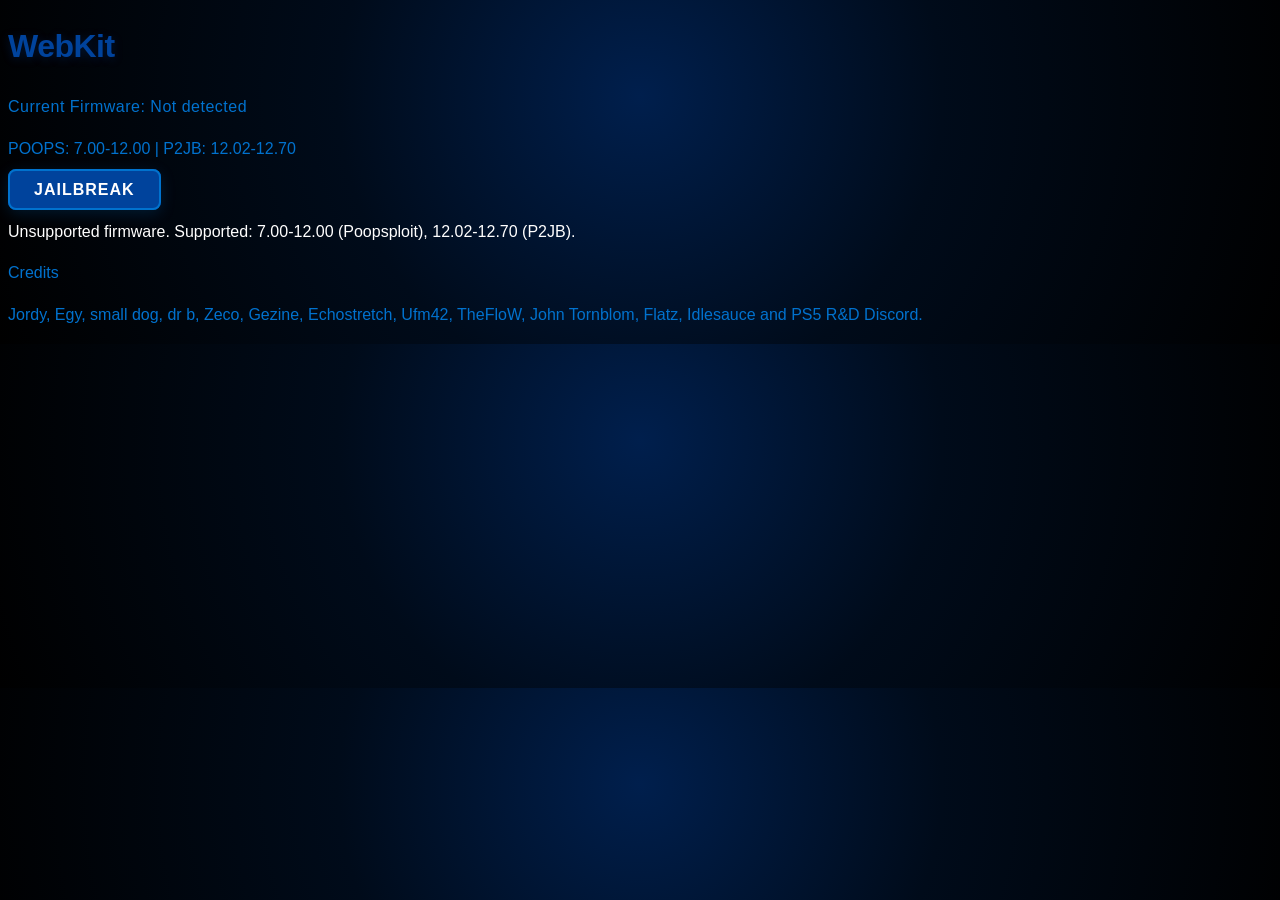
==== commit 89606823: "Enhance styles for body, headings, and buttons" ====
--- a/index.html
+++ b/index.html
@@ -6,23 +6,55 @@
 <title>WebKit PS5</title>
 <link rel="stylesheet" href="main.css?v=final">
 <style>
+/* Fundo e Texto Geral */
 body { 
     background: radial-gradient(circle at 50% 28%, #001f4d 0%, #000b1a 44%, #000000 100%) !important; 
     color: #ffffff !important; 
+    font-family: 'Segoe UI', Tahoma, Geneva, Verdana, sans-serif !important; /* Letra mais limpa e moderna */
+    line-height: 1.6 !important; /* Melhor espaçamento entre linhas de texto */
 }
+
+/* Título Principal */
 h1 { 
     color: #00439c !important; 
+    font-weight: 700 !important;
+    letter-spacing: -0.5px !important; /* Letras ligeiramente mais juntas, estilo premium */
+    text-shadow: 0 2px 10px rgba(0, 67, 156, 0.3) !important; /* Brilho sutil atrás do título */
 }
+
+/* Botões Estilizados */
 .btn { 
     background: #00439c !important; 
     border: 2px solid #0072ce !important; 
     color: #ffffff !important; 
+    border-radius: 8px !important; /* Cantos suavizados e modernos */
+    padding: 10px 24px !important; /* Mais espaço interno para o botão respirar */
+    font-weight: 600 !important;
+    text-transform: uppercase !important; /* Letras maiúsculas estilo menu de jogo */
+    letter-spacing: 1px !important;
+    box-shadow: 0 4px 15px rgba(0, 114, 206, 0.2) !important; /* Sombra azul brilhante */
+    transition: all 0.3s ease !important; /* Efeito suave ao passar o mouse */
+    cursor: pointer !important;
 }
+
+/* Efeito ao passar o mouse no Botão (Hover) */
+.btn:hover {
+    background: #0072ce !important; /* O botão acende */
+    border-color: #00a3ff !important;
+    box-shadow: 0 0 20px rgba(0, 163, 255, 0.6) !important; /* Brilho neon intenso */
+    transform: translateY(-2px) !important; /* O botão sobe de leve */
+}
+
+/* Textos Secundários e Barra Superior */
 .text-secondary { 
     color: #0072ce !important; 
+    font-weight: 500 !important;
 }
+
 #top-bar-text { 
     color: #0072ce !important; 
+    font-weight: 500 !important;
+    letter-spacing: 0.5px !important;
 }
 </style>
 </head>
